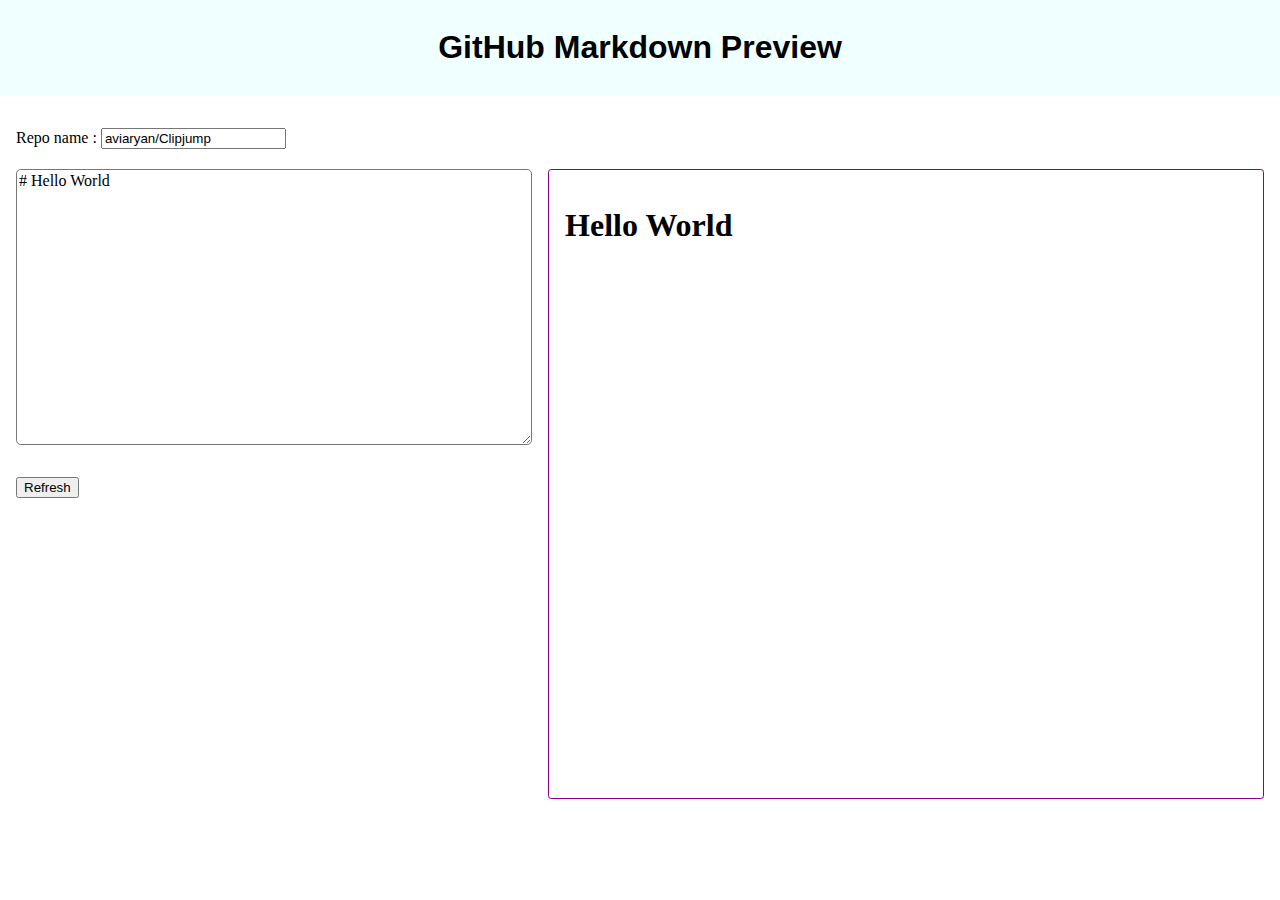
==== github.md/index.html @ 60a4a65f "made markdown area smaller" ====
<html>
<head>
    <title>GitHub Preview</title>
    <link rel="stylesheet" type="text/css" href="main.css">
    <!-- https://github.com/sindresorhus/github-markdown-css/blob/gh-pages/github-markdown.css -->
    <link rel="stylesheet" type="text/css" href="github-markdown.css">
    <meta name="author" content="Avi Aryan">
    <link rel="author" href="https://plus.google.com/u/0/+AviAryan/posts">
    <meta name="viewport" content="width=device-width">
</head>

<body>

<div id="header">
    <h1>GitHub Markdown Preview</h1>
</div>

<div id="content">
    <label for="repo-name">Repo name : </label>
    <input type="text" name="repo" value="aviaryan/Clipjump" id="repo-name">

    <div id="flex-container">
        <div id="left-seg">
            <textarea name="md" id="input-markdown" rows="15" cols="55"># Hello World</textarea>
            <button onclick="refreshPreview();" id="btnSubmit">Refresh</button>
        </div>
        <div id="right-seg">
            <div id="output-html" class="markdown-body">
                <h1>Hello World</h1>
            </div>
        </div>
    </div>
</div>


<!-- include libs -->
<script src="http://ajax.googleapis.com/ajax/libs/jquery/1.11.3/jquery.min.js"></script>
<script>if (!window.jQuery) { document.write('<script src="../assets/jquery-1.11.2.min.js"><\/script>'); }</script>

<script>
    /**
     * Calls the github API and refreshes the markdown preview
     */
    $(document).ready(function(){});

    function refreshPreview() {
        var api_url = 'https://api.github.com/markdown';
        $.ajax({
            type: "POST",
            url: api_url,
            data: JSON.stringify({
                "text": $("#input-markdown").get(0).value,
                "mode": "gfm",
                "context": $("#repo-name").get(0).value
            }),
            async: true,
            process_data: false,
            beforeSend: function (jqXHR, PlainObject) {
                $("#btnSubmit").get(0).textContent = 'Loading..';
            },
            error: function (jqXHR, textStatus, error) {
                console.log(jqXHR, textStatus, error);
            },
            success: function (data) {
                console.log("success!");
                console.log(data);
                $("#output-html").get(0).innerHTML = data;
            },
            complete: function (jqXHR, textStatus) {
                $("#btnSubmit").get(0).textContent = 'Refresh';
            }
        });
    }
</script>
</body>
</html>
---- github.md/main.css ----
html, body {
    padding: 0;
    margin: 0;
    min-height: 100%;
}

#header {
    padding: 0.5rem 0 0.5rem 0;
    background-color: azure;
}

#header h1 {
    text-align: center;
    font-family: "Helvetica Neue", Helvetica, "Segoe UI", Arial, freesans, sans-serif, "Apple Color Emoji", "Segoe UI Emoji", "Segoe UI Symbol";
}

#content {
    margin: 2rem 1rem 0 1rem;
}
#repo-name {
    margin-bottom: 20px;
}

#input-markdown {
    font-size: 16px;
    display: block;
    margin-right: 1rem;
    /* width: calc(100% - 1rem); /** css 3 baby **/
    font-family: Consolas;
    border-radius: 0.3rem;
    resize: both;
}

#btnSubmit {
    margin-top: 2rem;
}

#output-html {
    border: 1px solid darkmagenta;
    border-radius: 0.2rem;
    padding: 1rem;
    flex: 1;
    overflow-y: scroll;
}

#flex-container {
    width: 100%;
    min-height: 70%;
    display: flex;
    flex-direction: row;
}

#left-seg {
    flex: auto;
}

#right-seg {
    flex: 9999;
    display: flex;
    flex-direction: column;
}
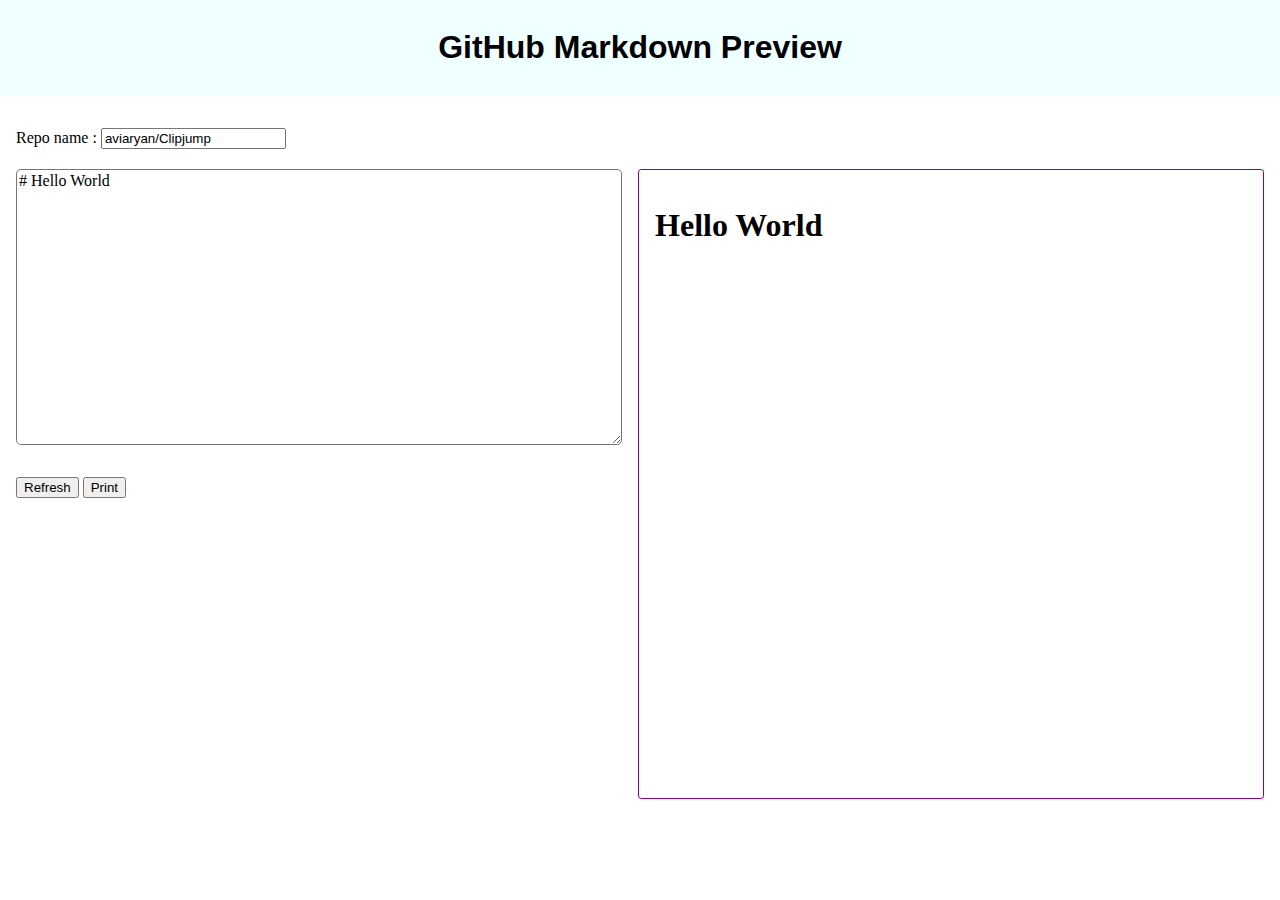
==== commit aea4aff3: "Added Markdown Preview Shortcut" ====
--- a/github.md/index.html
+++ b/github.md/index.html
@@ -21,8 +21,9 @@
 
     <div id="flex-container">
         <div id="left-seg">
-            <textarea name="md" id="input-markdown" rows="15" cols="55"># Hello World</textarea>
+            <textarea name="md" id="input-markdown" rows="15" cols="65"># Hello World</textarea>
             <button onclick="refreshPreview();" id="btnSubmit">Refresh</button>
+            <button id="btnPrint" onclick="window.print();">Print</button>
         </div>
         <div id="right-seg">
             <div id="output-html" class="markdown-body">
@@ -37,40 +38,8 @@
 <script src="http://ajax.googleapis.com/ajax/libs/jquery/1.11.3/jquery.min.js"></script>
 <script>if (!window.jQuery) { document.write('<script src="../assets/jquery-1.11.2.min.js"><\/script>'); }</script>
 
-<script>
-    /**
-     * Calls the github API and refreshes the markdown preview
-     */
-    $(document).ready(function(){});
 
-    function refreshPreview() {
-        var api_url = 'https://api.github.com/markdown';
-        $.ajax({
-            type: "POST",
-            url: api_url,
-            data: JSON.stringify({
-                "text": $("#input-markdown").get(0).value,
-                "mode": "gfm",
-                "context": $("#repo-name").get(0).value
-            }),
-            async: true,
-            process_data: false,
-            beforeSend: function (jqXHR, PlainObject) {
-                $("#btnSubmit").get(0).textContent = 'Loading..';
-            },
-            error: function (jqXHR, textStatus, error) {
-                console.log(jqXHR, textStatus, error);
-            },
-            success: function (data) {
-                console.log("success!");
-                console.log(data);
-                $("#output-html").get(0).innerHTML = data;
-            },
-            complete: function (jqXHR, textStatus) {
-                $("#btnSubmit").get(0).textContent = 'Refresh';
-            }
-        });
-    }
-</script>
+<script src="jquery.hotkeys.js"></script>
+<script src="script.js"></script>
 </body>
 </html>